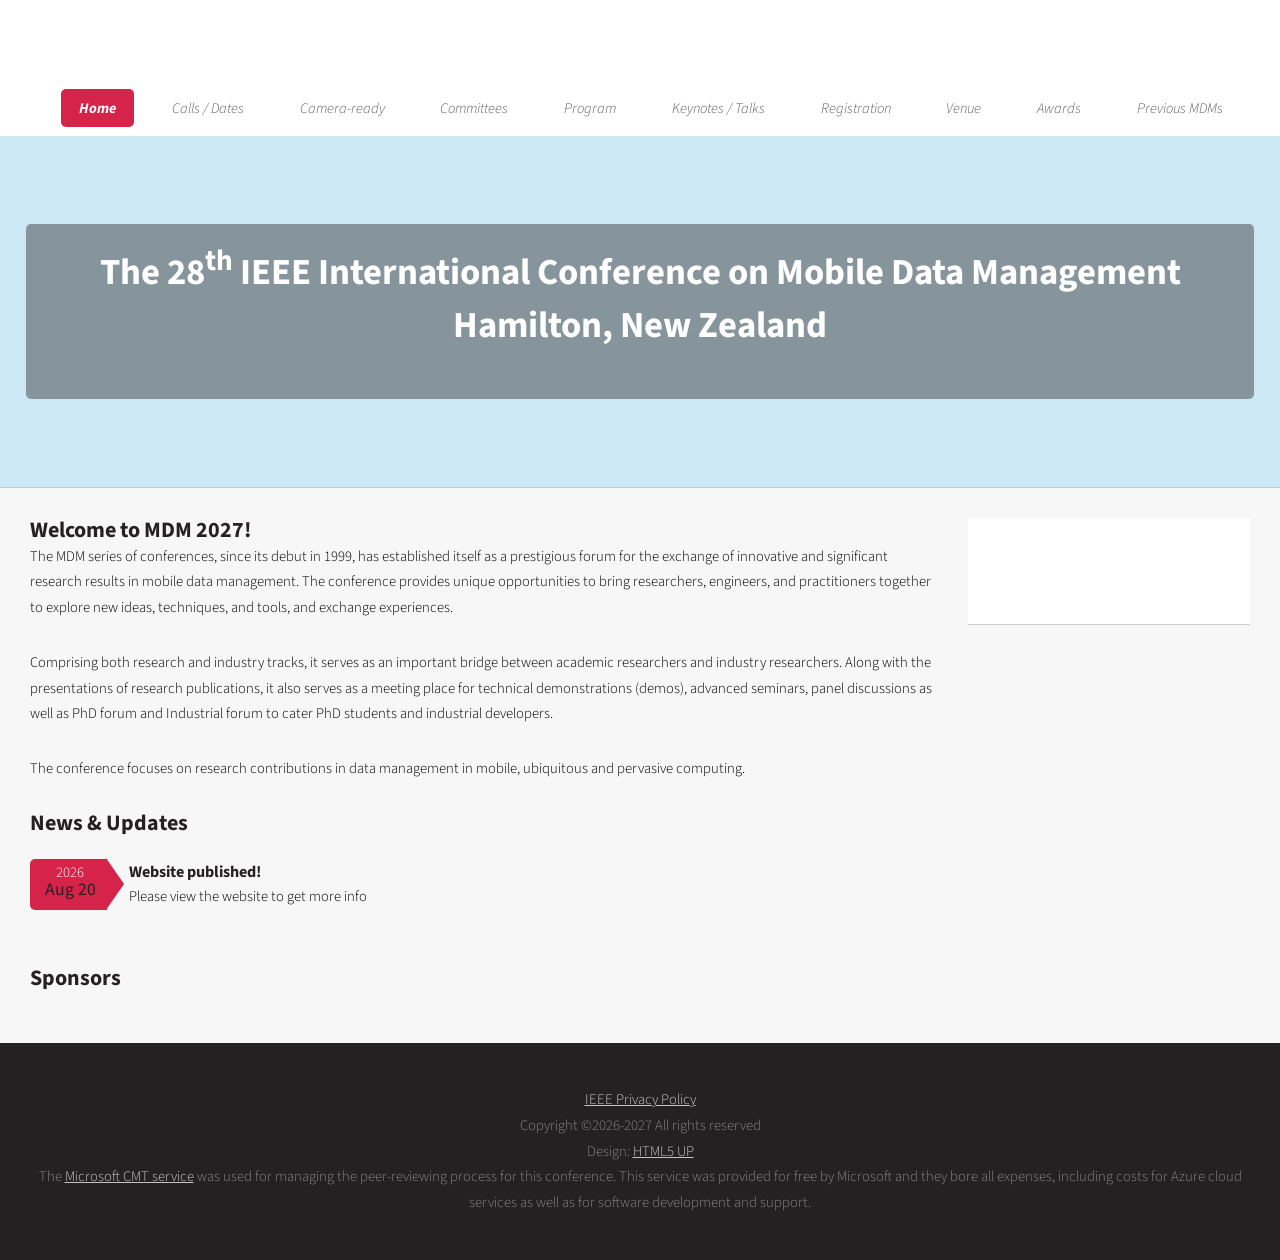
==== index.html @ 101214c4 "Initialise website" ====
<!DOCTYPE HTML>
<!--
	Dopetrope by HTML5 UP
	html5up.net | @ajlkn
	Free for personal and commercial use under the CCA 3.0 license (html5up.net/license)
-->
<html>

<head>
	<title>28th IEEE International Conference on Mobile Data Management, IEEE MDM 2027 (Hamilton)</title>
	<meta charset="utf-8" />
	<meta name="viewport" content="width=device-width, initial-scale=1, user-scalable=no" />
	<meta http-equiv="Content-Type" content="text/html; charset=UTF-8" />
	<meta http-equiv="Cache-Control" content="no-cache, no-store, must-revalidate" />
	<meta http-equiv="Pragma" content="no-cache" />
	<meta http-equiv="Expires" content="0" />

	<meta property="og:title"
		content="28th IEEE International Conference on Mobile Data Management, IEEE MDM 2027, (Hamilton)" />
	<link rel="stylesheet" href="assets/css/main.css" />
</head>

<body class="right-sidebar is-preload">
	<div id="page-wrapper">
		<!-- Header -->
		<section id="header">
			<!-- Logo -->
			<!-- <h1><a href="index.html"><img src="images/MDM2026-mini.png"></a></h1> -->

			<!-- Nav -->
			<nav id="nav">
				<ul>
					<li class="current"><a href="index.html">Home</a></li>
					<li>
						<a href="calls.html#main">Calls / Dates</a>
					</li>
					<li><a href="camera.html#main">Camera-ready</a></li>
					<li>
						<a href="committee.html#main">Committees</a>
						<ul>
							<li><a href="committees1.html#main">Organizing Committee</a></li>
							<li><a href="committees2.html#main">Program Committee</a></li>
						</ul>
					</li>
					<li>
						<a href="program.html#main">Program</a>
						<ul>
							<li><a href="program.html#main">Overview</a></li>
						</ul>
					</li>
					<li>
						<a href="keynote.html#main">Keynotes / Talks</a>
					</li>
					<li><a href="registration.html#main">Registration</a></li>
					<li><a href="venue.html#main">Venue</a></li>
					<li><a href="award.html#main">Awards</a></li>    
					<li><a href="prev.html#main">Previous MDMs</a></li>
				</ul>
			</nav>

			<!-- Banner -->
			<section id="banner">
				<header>
					<h2>The 28<sup>th</sup> IEEE International Conference on Mobile Data Management</h2>
					<h2>Hamilton, New Zealand</h2>
				</header>
			</section>
		</section>

		<!-- Main -->
		<section id="main">
			<div class="container">
				<div class="row">
					<div class="col-9 col-12-small">
						<div class="row">
							<div class="col-12">

								<!-- Blog -->
								<section>

									<h2>Welcome to MDM 2027!</h2>
									</header>
									<p>The MDM series of conferences, since its debut in 1999, has
										established itself as a prestigious forum for the exchange of
										innovative and significant research results in mobile data management.
										The conference provides unique opportunities to bring researchers,
										engineers, and practitioners together to explore new ideas, techniques,
										and tools, and exchange experiences.</p>
									<p>Comprising both research and industry tracks, it serves as an
										important bridge between academic researchers and industry researchers.
										Along with the presentations of research publications, it also serves
										as a meeting place for technical demonstrations (demos),
										advanced seminars, panel discussions as well as PhD forum and
										Industrial forum to cater PhD students and industrial developers.</p>
									<p>The conference focuses on research contributions in data
										management in mobile, ubiquitous and pervasive computing.</p>

									<div>
										<section>
											<header>
												<h2>News & Updates</h2>
											</header>

											<ul class="dates">
												<li>
															<span class="date">2026 <strong>Aug 20</strong></span>
															<h3><a href="https://mdm-2027.github.io/index.html">Website published!</a></h3>
															<p>Please view the website to get more info</p>
														</li>
												
											</ul>
										</section>

										<section>
											<header>
												<h2>Sponsors</h2>
											</header>
											<ul class="divided">
												<!-- <li><a href="https://www.ieee.org/">IEEE</a></li> -->
											</ul>
										</section>

									</div>
								</section>

							</div>
						</div>
					</div>
					<div class="col-3 col-12-small" w3-include-html="submodules/sidebar.html">
					</div>
				</div>

			</div>
		</section>

		<!-- Footer -->
		<section id="footer" w3-include-html="submodules/footer.html">
		</section>

	</div>

	<!-- Scripts -->
	<script src="assets/js/jquery.min.js"></script>
	<script src="assets/js/jquery.dropotron.min.js"></script>
	<script src="assets/js/browser.min.js"></script>
	<script src="assets/js/breakpoints.min.js"></script>
	<script src="assets/js/util.js"></script>
	<script src="assets/js/main.js"></script>
	<script src="assets/js/includeHtml.js"></script>

</body>

</html>
---- assets/css/main.css ----
@import url('fontawesome-all.min.css');
@import url('https://fonts.googleapis.com/css?family=Source+Sans+Pro:300,400,700,900,300italic');

/*
	Dopetrope by HTML5 UP
	html5up.net | @ajlkn
	Free for personal and commercial use under the CCA 3.0 license (html5up.net/license)
*/
html,
body,
div,
span,
applet,
object,
iframe,
h1,
h2,
h3,
h4,
h5,
h6,
p,
blockquote,
pre,
a,
abbr,
acronym,
address,
big,
cite,
code,
del,
dfn,
em,
img,
ins,
kbd,
q,
s,
samp,
small,
strike,
strong,
sub,
sup,
tt,
var,
b,
u,
i,
center,
dl,
dt,
dd,
ol,
ul,
li,
fieldset,
form,
label,
legend,
table,
caption,
tbody,
tfoot,
thead,
tr,
th,
td,
article,
aside,
canvas,
details,
embed,
figure,
figcaption,
footer,
header,
hgroup,
menu,
nav,
output,
ruby,
section,
summary,
time,
mark,
audio,
video {
  margin: 0;
  padding: 0;
  border: 0;
  font-size: 100%;
  font: inherit;
  vertical-align: baseline;
}

article,
aside,
details,
figcaption,
figure,
footer,
header,
hgroup,
menu,
nav,
section {
  display: block;
}

body {
  line-height: 1;
}

ol,
ul {
  list-style: none;
}

blockquote,
q {
  quotes: none;
}

blockquote:before,
blockquote:after,
q:before,
q:after {
  content: '';
  content: none;
}

table {
  border-collapse: collapse;
  border-spacing: 0;
}

body {
  -webkit-text-size-adjust: none;
}

mark {
  background-color: transparent;
  color: inherit;
}

input::-moz-focus-inner {
  border: 0;
  padding: 0;
}

input,
select,
textarea {
  -moz-appearance: none;
  -webkit-appearance: none;
  -ms-appearance: none;
  appearance: none;
}

/* Basic */

html {
  box-sizing: border-box;
}

*,
*:before,
*:after {
  box-sizing: inherit;
}

body {
  background: #252122;
  background-image: url('images/bg02.png');
}

body.is-preload *,
body.is-preload *:before,
body.is-preload *:after {
  -moz-animation: none !important;
  -webkit-animation: none !important;
  -ms-animation: none !important;
  animation: none !important;
  -moz-transition: none !important;
  -webkit-transition: none !important;
  -ms-transition: none !important;
  transition: none !important;
}

body,
input,
textarea,
select {
  font-family: 'Source Sans Pro';
  font-weight: 300;
  color: black;
  font-size: 14pt;
  line-height: 1.75em;
}

strong,
b {
  color: #252122;
  font-weight: 400;
}

i,
em {
  font-style: italic;
}

sub {
  position: relative;
  top: 0.5em;
  font-size: 0.8em;
}

sup {
  position: relative;
  top: -0.5em;
  font-size: 0.8em;
}

blockquote {
  border-left: solid 0.75em #dddddd;
  padding: 1em 0 1em 1.5em;
  font-style: italic;
}

h1,
h2,
h3,
h4,
h5,
h6 {
  color: #252122;
  font-weight: 700;
}

h1 a,
h2 a,
h3 a,
h4 a,
h5 a,
h6 a {
  color: inherit;
  text-decoration: none;
}

h2 {
  font-size: 1.5em;
}

h3 {
  font-size: 1.35em;
}

a {
  color: #d52349;
  text-decoration: underline;
}

a:hover {
  text-decoration: none;
}

br.clear {
  clear: both;
}

hr {
  border: 0;
  border-top: solid 1px #dddddd;
  height: 1px;
  margin: 2em 0 2em 0;
}

p,
ul,
ol,
dl,
table {
  margin-bottom: 2em;
}

/* Container */

.container {
  margin: 0 auto;
  max-width: 100%;
  width: 70em;
}

@media screen and (max-width: 1680px) {
  .container {
    width: 70em;
  }
}

@media screen and (max-width: 1280px) {
  .container {
    width: calc(100% - 60px);
  }
}

@media screen and (max-width: 980px) {
  .container {
    width: calc(100% - 80px);
  }
}

@media screen and (max-width: 736px) {
  .container {
    width: calc(100% - 40px);
  }
}

/* Row */

.row {
  display: flex;
  flex-wrap: wrap;
  box-sizing: border-box;
  align-items: stretch;
}

.row > * {
  box-sizing: border-box;
}

.row.gtr-uniform > * > :last-child {
  margin-bottom: 0;
}

.row.aln-left {
  justify-content: flex-start;
}

.row.aln-center {
  justify-content: center;
}

.row.aln-right {
  justify-content: flex-end;
}

.row.aln-top {
  align-items: flex-start;
}

.row.aln-middle {
  align-items: center;
}

.row.aln-bottom {
  align-items: flex-end;
}

.row > .imp {
  order: -1;
}

.row > .col-1 {
  width: 8.33333%;
}

.row > .off-1 {
  margin-left: 8.33333%;
}

.row > .col-2 {
  width: 16.66667%;
}

.row > .off-2 {
  margin-left: 16.66667%;
}

.row > .col-3 {
  width: 25%;
}

.row > .off-3 {
  margin-left: 25%;
}

.row > .col-4 {
  width: 33.33333%;
}

.row > .off-4 {
  margin-left: 33.33333%;
}

.row > .col-5 {
  width: 41.66667%;
}

.row > .off-5 {
  margin-left: 41.66667%;
}

.row > .col-6 {
  width: 50%;
}

.row > .off-6 {
  margin-left: 50%;
}

.row > .col-7 {
  width: 58.33333%;
}

.row > .off-7 {
  margin-left: 58.33333%;
}

.row > .col-8 {
  width: 66.66667%;
}

.row > .off-8 {
  margin-left: 66.66667%;
}

.row > .col-9 {
  width: 75%;
}

.row > .off-9 {
  margin-left: 75%;
}

.row > .col-10 {
  width: 83.33333%;
}

.row > .off-10 {
  margin-left: 83.33333%;
}

.row > .col-11 {
  width: 91.66667%;
}

.row > .off-11 {
  margin-left: 91.66667%;
}

.row > .col-12 {
  width: 100%;
}

.row > .off-12 {
  margin-left: 100%;
}

.row.gtr-0 {
  margin-top: 0px;
  margin-left: 0px;
}

.row.gtr-0 > * {
  padding: 0px 0 0 0px;
}

.row.gtr-0.gtr-uniform {
  margin-top: 0px;
}

.row.gtr-0.gtr-uniform > * {
  padding-top: 0px;
}

.row.gtr-25 {
  margin-top: -12.5px;
  margin-left: -12.5px;
}

.row.gtr-25 > * {
  padding: 12.5px 0 0 12.5px;
}

.row.gtr-25.gtr-uniform {
  margin-top: -12.5px;
}

.row.gtr-25.gtr-uniform > * {
  padding-top: 12.5px;
}

.row.gtr-50 {
  margin-top: -25px;
  margin-left: -25px;
}

.row.gtr-50 > * {
  padding: 25px 0 0 25px;
}

.row.gtr-50.gtr-uniform {
  margin-top: -25px;
}

.row.gtr-50.gtr-uniform > * {
  padding-top: 25px;
}

.row {
  margin-top: -50px;
  margin-left: -50px;
}

.row > * {
  padding: 50px 0 0 50px;
}

.row.gtr-uniform {
  margin-top: -50px;
}

.row.gtr-uniform > * {
  padding-top: 50px;
}

.row.gtr-150 {
  margin-top: -75px;
  margin-left: -75px;
}

.row.gtr-150 > * {
  padding: 75px 0 0 75px;
}

.row.gtr-150.gtr-uniform {
  margin-top: -75px;
}

.row.gtr-150.gtr-uniform > * {
  padding-top: 75px;
}

.row.gtr-200 {
  margin-top: -100px;
  margin-left: -100px;
}

.row.gtr-200 > * {
  padding: 100px 0 0 100px;
}

.row.gtr-200.gtr-uniform {
  margin-top: -100px;
}

.row.gtr-200.gtr-uniform > * {
  padding-top: 100px;
}

@media screen and (max-width: 1680px) {
  .row {
    display: flex;
    flex-wrap: wrap;
    box-sizing: border-box;
    align-items: stretch;
  }

  .row > * {
    box-sizing: border-box;
  }

  .row.gtr-uniform > * > :last-child {
    margin-bottom: 0;
  }

  .row.aln-left {
    justify-content: flex-start;
  }

  .row.aln-center {
    justify-content: center;
  }

  .row.aln-right {
    justify-content: flex-end;
  }

  .row.aln-top {
    align-items: flex-start;
  }

  .row.aln-middle {
    align-items: center;
  }

  .row.aln-bottom {
    align-items: flex-end;
  }

  .row > .imp-xlarge {
    order: -1;
  }

  .row > .col-1-xlarge {
    width: 8.33333%;
  }

  .row > .off-1-xlarge {
    margin-left: 8.33333%;
  }

  .row > .col-2-xlarge {
    width: 16.66667%;
  }

  .row > .off-2-xlarge {
    margin-left: 16.66667%;
  }

  .row > .col-3-xlarge {
    width: 25%;
  }

  .row > .off-3-xlarge {
    margin-left: 25%;
  }

  .row > .col-4-xlarge {
    width: 33.33333%;
  }

  .row > .off-4-xlarge {
    margin-left: 33.33333%;
  }

  .row > .col-5-xlarge {
    width: 41.66667%;
  }

  .row > .off-5-xlarge {
    margin-left: 41.66667%;
  }

  .row > .col-6-xlarge {
    width: 50%;
  }

  .row > .off-6-xlarge {
    margin-left: 50%;
  }

  .row > .col-7-xlarge {
    width: 58.33333%;
  }

  .row > .off-7-xlarge {
    margin-left: 58.33333%;
  }

  .row > .col-8-xlarge {
    width: 66.66667%;
  }

  .row > .off-8-xlarge {
    margin-left: 66.66667%;
  }

  .row > .col-9-xlarge {
    width: 75%;
  }

  .row > .off-9-xlarge {
    margin-left: 75%;
  }

  .row > .col-10-xlarge {
    width: 83.33333%;
  }

  .row > .off-10-xlarge {
    margin-left: 83.33333%;
  }

  .row > .col-11-xlarge {
    width: 91.66667%;
  }

  .row > .off-11-xlarge {
    margin-left: 91.66667%;
  }

  .row > .col-12-xlarge {
    width: 100%;
  }

  .row > .off-12-xlarge {
    margin-left: 100%;
  }

  .row.gtr-0 {
    margin-top: 0px;
    margin-left: 0px;
  }

  .row.gtr-0 > * {
    padding: 0px 0 0 0px;
  }

  .row.gtr-0.gtr-uniform {
    margin-top: 0px;
  }

  .row.gtr-0.gtr-uniform > * {
    padding-top: 0px;
  }

  .row.gtr-25 {
    margin-top: -12.5px;
    margin-left: -12.5px;
  }

  .row.gtr-25 > * {
    padding: 12.5px 0 0 12.5px;
  }

  .row.gtr-25.gtr-uniform {
    margin-top: -12.5px;
  }

  .row.gtr-25.gtr-uniform > * {
    padding-top: 12.5px;
  }

  .row.gtr-50 {
    margin-top: -25px;
    margin-left: -25px;
  }

  .row.gtr-50 > * {
    padding: 25px 0 0 25px;
  }

  .row.gtr-50.gtr-uniform {
    margin-top: -25px;
  }

  .row.gtr-50.gtr-uniform > * {
    padding-top: 25px;
  }

  .row {
    margin-top: -50px;
    margin-left: -50px;
  }

  .row > * {
    padding: 50px 0 0 50px;
  }

  .row.gtr-uniform {
    margin-top: -50px;
  }

  .row.gtr-uniform > * {
    padding-top: 50px;
  }

  .row.gtr-150 {
    margin-top: -75px;
    margin-left: -75px;
  }

  .row.gtr-150 > * {
    padding: 75px 0 0 75px;
  }

  .row.gtr-150.gtr-uniform {
    margin-top: -75px;
  }

  .row.gtr-150.gtr-uniform > * {
    padding-top: 75px;
  }

  .row.gtr-200 {
    margin-top: -100px;
    margin-left: -100px;
  }

  .row.gtr-200 > * {
    padding: 100px 0 0 100px;
  }

  .row.gtr-200.gtr-uniform {
    margin-top: -100px;
  }

  .row.gtr-200.gtr-uniform > * {
    padding-top: 100px;
  }
}

@media screen and (max-width: 1280px) {
  .row {
    display: flex;
    flex-wrap: wrap;
    box-sizing: border-box;
    align-items: stretch;
  }

  .row > * {
    box-sizing: border-box;
  }

  .row.gtr-uniform > * > :last-child {
    margin-bottom: 0;
  }

  .row.aln-left {
    justify-content: flex-start;
  }

  .row.aln-center {
    justify-content: center;
  }

  .row.aln-right {
    justify-content: flex-end;
  }

  .row.aln-top {
    align-items: flex-start;
  }

  .row.aln-middle {
    align-items: center;
  }

  .row.aln-bottom {
    align-items: flex-end;
  }

  .row > .imp-large {
    order: -1;
  }

  .row > .col-1-large {
    width: 8.33333%;
  }

  .row > .off-1-large {
    margin-left: 8.33333%;
  }

  .row > .col-2-large {
    width: 16.66667%;
  }

  .row > .off-2-large {
    margin-left: 16.66667%;
  }

  .row > .col-3-large {
    width: 25%;
  }

  .row > .off-3-large {
    margin-left: 25%;
  }

  .row > .col-4-large {
    width: 33.33333%;
  }

  .row > .off-4-large {
    margin-left: 33.33333%;
  }

  .row > .col-5-large {
    width: 41.66667%;
  }

  .row > .off-5-large {
    margin-left: 41.66667%;
  }

  .row > .col-6-large {
    width: 50%;
  }

  .row > .off-6-large {
    margin-left: 50%;
  }

  .row > .col-7-large {
    width: 58.33333%;
  }

  .row > .off-7-large {
    margin-left: 58.33333%;
  }

  .row > .col-8-large {
    width: 66.66667%;
  }

  .row > .off-8-large {
    margin-left: 66.66667%;
  }

  .row > .col-9-large {
    width: 75%;
  }

  .row > .off-9-large {
    margin-left: 75%;
  }

  .row > .col-10-large {
    width: 83.33333%;
  }

  .row > .off-10-large {
    margin-left: 83.33333%;
  }

  .row > .col-11-large {
    width: 91.66667%;
  }

  .row > .off-11-large {
    margin-left: 91.66667%;
  }

  .row > .col-12-large {
    width: 100%;
  }

  .row > .off-12-large {
    margin-left: 100%;
  }

  .row.gtr-0 {
    margin-top: 0px;
    margin-left: 0px;
  }

  .row.gtr-0 > * {
    padding: 0px 0 0 0px;
  }

  .row.gtr-0.gtr-uniform {
    margin-top: 0px;
  }

  .row.gtr-0.gtr-uniform > * {
    padding-top: 0px;
  }

  .row.gtr-25 {
    margin-top: -7.5px;
    margin-left: -7.5px;
  }

  .row.gtr-25 > * {
    padding: 7.5px 0 0 7.5px;
  }

  .row.gtr-25.gtr-uniform {
    margin-top: -7.5px;
  }

  .row.gtr-25.gtr-uniform > * {
    padding-top: 7.5px;
  }

  .row.gtr-50 {
    margin-top: -15px;
    margin-left: -15px;
  }

  .row.gtr-50 > * {
    padding: 15px 0 0 15px;
  }

  .row.gtr-50.gtr-uniform {
    margin-top: -15px;
  }

  .row.gtr-50.gtr-uniform > * {
    padding-top: 15px;
  }

  .row {
    margin-top: -30px;
    margin-left: -30px;
  }

  .row > * {
    padding: 30px 0 0 30px;
  }

  .row.gtr-uniform {
    margin-top: -30px;
  }

  .row.gtr-uniform > * {
    padding-top: 30px;
  }

  .row.gtr-150 {
    margin-top: -45px;
    margin-left: -45px;
  }

  .row.gtr-150 > * {
    padding: 45px 0 0 45px;
  }

  .row.gtr-150.gtr-uniform {
    margin-top: -45px;
  }

  .row.gtr-150.gtr-uniform > * {
    padding-top: 45px;
  }

  .row.gtr-200 {
    margin-top: -60px;
    margin-left: -60px;
  }

  .row.gtr-200 > * {
    padding: 60px 0 0 60px;
  }

  .row.gtr-200.gtr-uniform {
    margin-top: -60px;
  }

  .row.gtr-200.gtr-uniform > * {
    padding-top: 60px;
  }
}

@media screen and (max-width: 980px) {
  .row {
    display: flex;
    flex-wrap: wrap;
    box-sizing: border-box;
    align-items: stretch;
  }

  .row > * {
    box-sizing: border-box;
  }

  .row.gtr-uniform > * > :last-child {
    margin-bottom: 0;
  }

  .row.aln-left {
    justify-content: flex-start;
  }

  .row.aln-center {
    justify-content: center;
  }

  .row.aln-right {
    justify-content: flex-end;
  }

  .row.aln-top {
    align-items: flex-start;
  }

  .row.aln-middle {
    align-items: center;
  }

  .row.aln-bottom {
    align-items: flex-end;
  }

  .row > .imp-medium {
    order: -1;
  }

  .row > .col-1-medium {
    width: 8.33333%;
  }

  .row > .off-1-medium {
    margin-left: 8.33333%;
  }

  .row > .col-2-medium {
    width: 16.66667%;
  }

  .row > .off-2-medium {
    margin-left: 16.66667%;
  }

  .row > .col-3-medium {
    width: 25%;
  }

  .row > .off-3-medium {
    margin-left: 25%;
  }

  .row > .col-4-medium {
    width: 33.33333%;
  }

  .row > .off-4-medium {
    margin-left: 33.33333%;
  }

  .row > .col-5-medium {
    width: 41.66667%;
  }

  .row > .off-5-medium {
    margin-left: 41.66667%;
  }

  .row > .col-6-medium {
    width: 50%;
  }

  .row > .off-6-medium {
    margin-left: 50%;
  }

  .row > .col-7-medium {
    width: 58.33333%;
  }

  .row > .off-7-medium {
    margin-left: 58.33333%;
  }

  .row > .col-8-medium {
    width: 66.66667%;
  }

  .row > .off-8-medium {
    margin-left: 66.66667%;
  }

  .row > .col-9-medium {
    width: 75%;
  }

  .row > .off-9-medium {
    margin-left: 75%;
  }

  .row > .col-10-medium {
    width: 83.33333%;
  }

  .row > .off-10-medium {
    margin-left: 83.33333%;
  }

  .row > .col-11-medium {
    width: 91.66667%;
  }

  .row > .off-11-medium {
    margin-left: 91.66667%;
  }

  .row > .col-12-medium {
    width: 100%;
  }

  .row > .off-12-medium {
    margin-left: 100%;
  }

  .row.gtr-0 {
    margin-top: 0px;
    margin-left: 0px;
  }

  .row.gtr-0 > * {
    padding: 0px 0 0 0px;
  }

  .row.gtr-0.gtr-uniform {
    margin-top: 0px;
  }

  .row.gtr-0.gtr-uniform > * {
    padding-top: 0px;
  }

  .row.gtr-25 {
    margin-top: -10px;
    margin-left: -10px;
  }

  .row.gtr-25 > * {
    padding: 10px 0 0 10px;
  }

  .row.gtr-25.gtr-uniform {
    margin-top: -10px;
  }

  .row.gtr-25.gtr-uniform > * {
    padding-top: 10px;
  }

  .row.gtr-50 {
    margin-top: -20px;
    margin-left: -20px;
  }

  .row.gtr-50 > * {
    padding: 20px 0 0 20px;
  }

  .row.gtr-50.gtr-uniform {
    margin-top: -20px;
  }

  .row.gtr-50.gtr-uniform > * {
    padding-top: 20px;
  }

  .row {
    margin-top: -40px;
    margin-left: -40px;
  }

  .row > * {
    padding: 40px 0 0 40px;
  }

  .row.gtr-uniform {
    margin-top: -40px;
  }

  .row.gtr-uniform > * {
    padding-top: 40px;
  }

  .row.gtr-150 {
    margin-top: -60px;
    margin-left: -60px;
  }

  .row.gtr-150 > * {
    padding: 60px 0 0 60px;
  }

  .row.gtr-150.gtr-uniform {
    margin-top: -60px;
  }

  .row.gtr-150.gtr-uniform > * {
    padding-top: 60px;
  }

  .row.gtr-200 {
    margin-top: -80px;
    margin-left: -80px;
  }

  .row.gtr-200 > * {
    padding: 80px 0 0 80px;
  }

  .row.gtr-200.gtr-uniform {
    margin-top: -80px;
  }

  .row.gtr-200.gtr-uniform > * {
    padding-top: 80px;
  }
}

@media screen and (max-width: 736px) {
  .row {
    display: flex;
    flex-wrap: wrap;
    box-sizing: border-box;
    align-items: stretch;
  }

  .row > * {
    box-sizing: border-box;
  }

  .row.gtr-uniform > * > :last-child {
    margin-bottom: 0;
  }

  .row.aln-left {
    justify-content: flex-start;
  }

  .row.aln-center {
    justify-content: center;
  }

  .row.aln-right {
    justify-content: flex-end;
  }

  .row.aln-top {
    align-items: flex-start;
  }

  .row.aln-middle {
    align-items: center;
  }

  .row.aln-bottom {
    align-items: flex-end;
  }

  .row > .imp-small {
    order: -1;
  }

  .row > .col-1-small {
    width: 8.33333%;
  }

  .row > .off-1-small {
    margin-left: 8.33333%;
  }

  .row > .col-2-small {
    width: 16.66667%;
  }

  .row > .off-2-small {
    margin-left: 16.66667%;
  }

  .row > .col-3-small {
    width: 25%;
  }

  .row > .off-3-small {
    margin-left: 25%;
  }

  .row > .col-4-small {
    width: 33.33333%;
  }

  .row > .off-4-small {
    margin-left: 33.33333%;
  }

  .row > .col-5-small {
    width: 41.66667%;
  }

  .row > .off-5-small {
    margin-left: 41.66667%;
  }

  .row > .col-6-small {
    width: 50%;
  }

  .row > .off-6-small {
    margin-left: 50%;
  }

  .row > .col-7-small {
    width: 58.33333%;
  }

  .row > .off-7-small {
    margin-left: 58.33333%;
  }

  .row > .col-8-small {
    width: 66.66667%;
  }

  .row > .off-8-small {
    margin-left: 66.66667%;
  }

  .row > .col-9-small {
    width: 75%;
  }

  .row > .off-9-small {
    margin-left: 75%;
  }

  .row > .col-10-small {
    width: 83.33333%;
  }

  .row > .off-10-small {
    margin-left: 83.33333%;
  }

  .row > .col-11-small {
    width: 91.66667%;
  }

  .row > .off-11-small {
    margin-left: 91.66667%;
  }

  .row > .col-12-small {
    width: 100%;
  }

  .row > .off-12-small {
    margin-left: 100%;
  }

  .row.gtr-0 {
    margin-top: 0px;
    margin-left: 0px;
  }

  .row.gtr-0 > * {
    padding: 0px 0 0 0px;
  }

  .row.gtr-0.gtr-uniform {
    margin-top: 0px;
  }

  .row.gtr-0.gtr-uniform > * {
    padding-top: 0px;
  }

  .row.gtr-25 {
    margin-top: -5px;
    margin-left: -5px;
  }

  .row.gtr-25 > * {
    padding: 5px 0 0 5px;
  }

  .row.gtr-25.gtr-uniform {
    margin-top: -5px;
  }

  .row.gtr-25.gtr-uniform > * {
    padding-top: 5px;
  }

  .row.gtr-50 {
    margin-top: -10px;
    margin-left: -10px;
  }

  .row.gtr-50 > * {
    padding: 10px 0 0 10px;
  }

  .row.gtr-50.gtr-uniform {
    margin-top: -10px;
  }

  .row.gtr-50.gtr-uniform > * {
    padding-top: 10px;
  }

  .row {
    margin-top: -20px;
    margin-left: -20px;
  }

  .row > * {
    padding: 20px 0 0 20px;
  }

  .row.gtr-uniform {
    margin-top: -20px;
  }

  .row.gtr-uniform > * {
    padding-top: 20px;
  }

  .row.gtr-150 {
    margin-top: -30px;
    margin-left: -30px;
  }

  .row.gtr-150 > * {
    padding: 30px 0 0 30px;
  }

  .row.gtr-150.gtr-uniform {
    margin-top: -30px;
  }

  .row.gtr-150.gtr-uniform > * {
    padding-top: 30px;
  }

  .row.gtr-200 {
    margin-top: -40px;
    margin-left: -40px;
  }

  .row.gtr-200 > * {
    padding: 40px 0 0 40px;
  }

  .row.gtr-200.gtr-uniform {
    margin-top: -40px;
  }

  .row.gtr-200.gtr-uniform > * {
    padding-top: 40px;
  }
}

/* Form */

form label {
  display: block;
  color: #252122;
  font-weight: 400;
  margin: 0 0 0.5em 0;
}

form input[type='text'],
form input[type='email'],
form input[type='password'],
form select,
form textarea {
  -webkit-appearance: none;
  display: block;
  border: 0;
  padding: 0.75em 1em;
  font-size: 1em;
  border-radius: 5px;
  border: solid 1px #dddddd;
  background: #fff;
  width: 100%;
}

form input[type='text']:focus,
form input[type='email']:focus,
form input[type='password']:focus,
form select:focus,
form textarea:focus {
  box-shadow: inset 0px 0px 1px 1px #43bff0;
}

form textarea {
  height: 15em;
}

form ::-webkit-input-placeholder {
  color: #555 !important;
}

form :-moz-placeholder {
  color: #555 !important;
}

form ::-moz-placeholder {
  color: #555 !important;
}

form :-ms-input-placeholder {
  color: #555 !important;
}

form ::-moz-focus-inner {
  border: 0;
}

/* Tables */

table {
  width: 100%;
}

table tr {
  border-top: solid 1px #dddddd;
}

table tr:first-child {
  border-top: 0;
}

table td {
  padding: 0.5em 1em 0.5em 1em;
}

table th {
  text-align: left;
  padding: 0.5em 1em 0.5em 1em;
  font-weight: 700;
  margin: 0 0 1em 0;
}

table thead {
  border-bottom: solid 2px #dddddd;
}

/* Section/Article */

section,
article {
  margin-bottom: 2.5em;
}

section > :last-child,
section:last-child,
article > :last-child,
article:last-child {
  margin-bottom: 0;
}

header {
  margin: 0 0 1.5em 0;
}

header > p {
  display: block;
  font-style: italic;
  margin: 0.5em 0 0 0;
  padding-bottom: 0.5em;
}


header.major {
  position: relative;
  text-align: center;
  border-top: solid 1px #ccc;
  top: 1em;
  margin: 0 0 3em 0;
}

header.major h2 {
  background: #fff;
  position: relative;
  top: -0.65em;
  display: inline;
  margin: 0;
  padding: 0 1em 0 1em;
}

footer {
  margin: 2.25em 0 0 0;
}

/* Box */

.box {
  background: #ffffff;
  border-bottom: solid 1px #ccc;
  padding: 2.75em 1.75em 2.75em 1.75em;
}

.box .image.featured {
  position: relative;
  width: auto;
  left: 1.75em;
  top: 1.75em;
  margin: -4.5em 0 4.25em -3.5em;
}

.box.post header {
  padding-top: 1em;
  margin: 0 0 2em 0;
}

.box.post h2 {
  font-size: 2.5em;
  letter-spacing: -0.015em;
}

.box.post header > p {
  margin-top: 1.25em;
  font-size: 1.25em;
}

.box footer ul.actions {
  margin-bottom: 0;
}

/* Button */

input[type='button'],
input[type='submit'],
input[type='reset'],
button,
.button {
  -webkit-appearance: none;
  display: inline-block;
  text-decoration: none;
  cursor: pointer;
  border: 0;
  border-radius: 5px;
  background: #d52349;
  color: #fff !important;
  font-weight: 700;
  outline: 0;
  font-size: 1.1em;
  padding: 0.65em 1.5em 0.65em 1.5em;
  text-align: center;
  -moz-transition: background-color 0.25s ease-in-out;
  -webkit-transition: background-color 0.25s ease-in-out;
  -ms-transition: background-color 0.25s ease-in-out;
  transition: background-color 0.25s ease-in-out;
}

input[type='button']:hover,
input[type='submit']:hover,
input[type='reset']:hover,
button:hover,
.button:hover {
  background: #e53359;
}

input[type='button']:active,
input[type='submit']:active,
input[type='reset']:active,
button:active,
.button:active {
  background: #c51349;
}

input[type='button'].alt,
input[type='submit'].alt,
input[type='reset'].alt,
button.alt,
.button.alt {
  background: #252122;
}

input[type='button'].alt:hover,
input[type='submit'].alt:hover,
input[type='reset'].alt:hover,
button.alt:hover,
.button.alt:hover {
  background: #353132;
}

input[type='button'].alt:active,
input[type='submit'].alt:active,
input[type='reset'].alt:active,
button.alt:active,
.button.alt:active {
  background: #151112;
}

input[type='button'].icon:before,
input[type='submit'].icon:before,
input[type='reset'].icon:before,
button.icon:before,
.button.icon:before {
  opacity: 0.35;
  position: relative;
  top: 0.05em;
  margin-right: 0.75em;
}

input[type='button'].large,
input[type='submit'].large,
input[type='reset'].large,
button.large,
.button.large {
  font-size: 1.5em;
  padding: 0.75em 1.5em 0.75em 1.5em;
}

/* Image */

.image {
  display: inline-block;
  outline: 0;
}

.image img {
  display: block;
  width: 100%;
}

.image.centered {
  display: block;
  margin: 0 0 2em 0;
}

.image.centered img {
  margin: 0 auto;
  width: auto;
}

.image.featured {
  display: block;
  width: 100%;
  margin: 0 0 2em 0;
}

.image.left {
  float: left;
  margin: 0 2em 2em 0;
}

/* List */

ul {
  list-style: disc;
  padding-left: 1em;
}

ul li {
  padding-left: 0.5em;
}

ol {
  list-style: decimal;
  padding-left: 1.25em;
}

ol li {
  padding-left: 0.25em;
}

/* Actions */

ul.actions {
  list-style: none;
  padding-left: 0;
}

ul.actions li {
  display: inline-block;
  margin-left: 1em;
  padding-left: 0;
}

ul.actions li:first-child {
  margin-left: 0;
}

/* Links */

ul.links {
  list-style: none;
  padding-left: 0;
}

ul.links li {
  display: inline-block;
  border-left: solid 1px rgba(255, 255, 255, 0.05);
  padding: 0 0 0 1em;
  margin: 0 0 0 1em;
}

ul.links li:first-child {
  border-left: 0;
  padding-left: 0;
  margin-left: 0;
}

/* Contact */

ul.contact {
  list-style: none;
  padding-left: 0;
}

ul.contact li {
  position: relative;
  border-top: solid 1px #ddd;
  padding: 1.3em 0 1.3em 7em;
}

ul.contact li h3 {
  position: absolute;
  left: 0;
  top: 1.3em;
  font-size: 1.1em;
}

ul.contact li p {
  margin: 0;
}

ul.contact li:first-child {
  padding-top: 0;
  border-top: 0;
}

ul.contact li:first-child h3 {
  top: 0;
}

/* Dates */

ul.dates {
  list-style: none;
  padding-left: 0;
}

ul.dates li {
  position: relative;
  border-top: solid 1px #ddd;
  padding: 1.3em 0 1.3em 6.75em;
}

ul.dates .date {
  display: block;
  position: absolute;
  left: 0;
  top: 1.3em;
  background-color: #d52349;
  height: 3.5em;
  text-align: center;
  color: #fff;
  line-height: 1em;
  border-top-left-radius: 5px;
  border-bottom-left-radius: 5px;
  padding: 0.5em 0.75em 0 1em;
}

ul.dates .date:after {
  content: '';
  position: absolute;
  bottom: 0;
  right: -1.2em;
  border-left: solid 1.25em #d52349;
  border-top: solid 1.8em transparent;
  border-bottom: solid 1.8em transparent;
}

ul.dates .date strong {
  display: block;
  font-size: 1.2em;
  padding-top: 0.15em;
}

ul.dates h3 {
  font-size: 1.1em;
}

ul.dates p {
  margin: 0;
}

ul.dates li:first-child {
  border-top: 0;
  padding-top: 0;
}

ul.dates li:first-child .date {
  top: 0;
}

/* Divided */

ul.divided {
  list-style: none;
  padding-left: 0;
}

ul.divided li {
  padding: 0.5em 0 0.5em 0;
}

ul.divided li:first-child {
  border-top: 0;
  padding-top: 0;
}

/* Social */

ul.social {
  list-style: none;
  padding-left: 0;
  overflow: hidden;
  cursor: default;
  margin: 0 0 3.25em 0;
}

ul.social li {
  display: inline-block;
  padding-left: 0;
  margin-left: 0.75em;
}

ul.social li:first-child {
  margin-left: 0;
}

ul.social li a {
  display: inline-block;
  width: 3em;
  height: 3em;
  text-align: center;
  border-radius: 5px;
  background: #888;
  -moz-transition: background-color 0.25s ease-in-out;
  -webkit-transition: background-color 0.25s ease-in-out;
  -ms-transition: background-color 0.25s ease-in-out;
  transition: background-color 0.25s ease-in-out;
}

ul.social li a:before {
  color: #fff;
  font-size: 2em;
  line-height: 1.5em;
}

ul.social li a.fa-facebook {
  background: #3c5a98;
}

ul.social li a.fa-facebook:hover {
  background: #4c6aa8;
}

ul.social li a.fa-twitter {
  background: #2daae4;
}

ul.social li a.fa-twitter:hover {
  background: #3dbaf4;
}

ul.social li a.fa-dribbble {
  background: #c4376b;
}

ul.social li a.fa-dribbble:hover {
  background: #d4477b;
}

ul.social li a.fa-linkedin {
  background: #006599;
}

ul.social li a.fa-linkedin:hover {
  background: #1075a9;
}

ul.social li a.fa-tumblr {
  background: #2b4661;
}

ul.social li a.fa-tumblr:hover {
  background: #3b5671;
}

ul.social li a.fa-google-plus {
  background: #da2713;
}

ul.social li a.fa-google-plus:hover {
  background: #ea3723;
}

/* Icons */

.icon {
  text-decoration: none;
  position: relative;
  text-decoration: none;
}

.icon:before {
  -moz-osx-font-smoothing: grayscale;
  -webkit-font-smoothing: antialiased;
  display: inline-block;
  font-style: normal;
  font-variant: normal;
  text-rendering: auto;
  line-height: 1;
  text-transform: none !important;
  font-family: 'Font Awesome 5 Free';
  font-weight: 400;
}

.icon.solid:before {
  font-weight: 900;
}

.icon.brands:before {
  font-family: 'Font Awesome 5 Brands';
}

.icon:before {
  line-height: inherit;
}

.icon > .label {
  display: none;
}

.icon.featured {
  position: relative;
  display: inline-block;
  background-color: #d52349;
  width: 9em;
  padding: 1.75em 0 0.75em 0;
  border-top-left-radius: 5px;
  border-top-right-radius: 5px;
  margin: 0 0 4.5em 0;
  cursor: default;
}

.icon.featured:before {
  font-size: 4.5em;
  line-height: 1em;
  color: #fff;
}

.icon.featured:after {
  content: '';
  position: absolute;
  bottom: -1.95em;
  left: 0;
  border-top: solid 2em #d52349;
  border-left: solid 4.5em transparent;
  border-right: solid 4.5em transparent;
}

.icon.featured.alt {
  background-color: #252122;
}

.icon.featured.alt:after {
  border-top-color: #252122;
}

.icon.featured.alt2 {
  background-color: #827a7c;
}

.icon.featured.alt2:after {
  border-top-color: #827a7c;
}

/* Page Wrapper */

#page-wrapper > section {
  margin-bottom: 0;
}

/* Header */

#header {
  position: relative;
  background: #ffffff;
  border-bottom: solid 1px #ccc;
  padding: 5em 0 0em 0;
  text-align: center;
}

#header h1 {
  color: #252122;
  font-weight: 900;
  font-size: 2.5em;
  letter-spacing: -0.035em;
  line-height: 1;
}

/* Nav */

#nav {
  margin: 2.5em 0 0 0;
}

#nav > ul {
  margin: 0;
}

#nav > ul > li {
  display: inline-block;
  font-style: italic;
  margin: 0 0.35em 0 0.35em;
}

#nav > ul > li > ul {
  display: none;
}

#nav > ul > li > a {
  border-radius: 5px;
  color: #5d5d5d;
  text-decoration: none;
  padding: 0.6em 1.2em 0.6em 1.2em;
  -moz-transition: background-color 0.25s ease-in-out;
  -webkit-transition: background-color 0.25s ease-in-out;
  -ms-transition: background-color 0.25s ease-in-out;
  transition: background-color 0.25s ease-in-out;
  outline: 0;
}

#nav > ul > li:hover > a,
#nav > ul > li.active > a {
  background: #f3f3f3;
}

#nav > ul > li.current > a {
  background: #d52349;
  color: #fff !important;
  font-weight: 700;
}

.dropotron {
  border-radius: 5px;
  background-color: #252122;
  background-color: rgba(34, 30, 31, 0.98);
  padding: 1.25em 1.5em 1.25em 1.5em;
  font-style: italic;
  min-width: 13em;
  box-shadow: 0px 8px 15px 0px rgba(0, 0, 0, 0.5);
  text-align: left;
  margin-top: -1.25em;
  margin-left: -1px;
  list-style: none;
}

.dropotron a,
.dropotron span {
  color: #aaa;
  text-decoration: none;
  -moz-transition: color 0.25s ease-in-out;
  -webkit-transition: color 0.25s ease-in-out;
  -ms-transition: color 0.25s ease-in-out;
  transition: color 0.25s ease-in-out;
}

.dropotron li {
  padding: 0.25em 0 0.25em 0;
}

.dropotron li:hover > a,
.dropotron li:hover > span {
  color: #fff;
}

.dropotron.level-0 {
  margin-top: 2em;
}

.dropotron.level-0:before {
  content: '';
  display: block;
  position: absolute;
  left: 50%;
  margin-left: -10px;
  top: -9px;
  border-left: solid 10px transparent;
  border-right: solid 10px transparent;
  border-bottom: solid 10px #252122;
  border-bottom-color: rgba(34, 30, 31, 0.98);
}

/* Banner */

#banner {
  background: #cce8f4; /* url('../../images/acropolis_1.jpg'); */
  background-position: center center;
  background-size: auto 100%;
  background-repeat: no-repeat;
  text-align: center;
  position: relative;
  padding: 8em 0;
  margin: 1em 0 0 0;
}

#banner header {
  background-color: rgb(34 30 31 / 41%);
  display: inline-block;
  padding: 2.5em 5em;
  border-radius: 5px;
}

#banner header h2 {
  color: #fff;
  font-weight: 700;
  font-size: 2.5em;
  margin: 0 0 0.65em 0;
}

#banner header p {
  color: #d52349;
  padding: 0;
  font-style: normal;
  margin: 0;
  font-size: 1.5em;
}

/* Intro */

#intro {
  text-align: center;
  overflow: hidden;
}

#intro section {
  margin: 3em 0;
  padding: 2.5em 0;
}

#intro h2 {
  font-size: 1.75em;
}

#intro p {
  margin: 0;
}

#intro .middle {
  position: relative;
  z-index: 1;
}

#intro .middle:before {
  content: '';
  width: 32px;
  height: 100%;
  position: absolute;
  left: -24px;
  top: 0;
  display: block;
  z-index: -1;
  box-shadow: 32px 0 0 0 #fff, 0 -32px 0 0 #fff, 0 32px 0 0 #fff,
    32px 32px 0 0 #fff, 32px -32px 0 0 #fff, 0 0 32px 0 rgba(0, 0, 0, 0.15);
}

#intro .middle:after {
  content: '';
  width: 32px;
  height: 100%;
  position: absolute;
  right: -24px;
  top: 0;
  display: block;
  z-index: -1;
  box-shadow: -32px 0 0 0 #fff, 0 -32px 0 0 #fff, 0 32px 0 0 #fff,
    -32px 32px 0 0 #fff, -32px -32px 0 0 #fff, 0 0 32px 0 rgba(0, 0, 0, 0.15);
}

#intro .button {
  min-width: 12em;
}

#intro footer {
  margin: 0;
}

/* Main */

#main {
  position: relative;
  background: #f7f7f7 url('images/bg02.png');
  padding: 4em 0 4em 0;
}

#main:before {
  content: '';
  position: absolute;
  top: 0;
  left: 0;
  width: 100%;
  background: url('images/bg01.png');
  background-size: 100% 100%;
  z-index: 0;
  opacity: 0.1;
}

#main .major h2 {
  background: #f7f7f7 url('images/bg02.png');
}

/* Footer */

#footer {
  position: relative;
  color: #858484;
  padding: 4em 0;
}

#footer:before {
  content: '';
  position: absolute;
  top: 0;
  left: 0;
  width: 100%;
  background: url('images/bg01.png');
  background-size: 100% 100%;
  z-index: 0;
  opacity: 0.5;
}

#footer a {
  color: #c5c4c4;
}

#footer h2,
#footer h3,
#footer h4,
#footer h5,
#footer h6,
#footer strong,
#footer b {
  color: #fff;
}

#footer h2 a,
#footer h3 a,
#footer h4 a,
#footer h5 a,
#footer h6 a,
#footer strong a,
#footer b a {
  color: inherit;
}

#footer ul.contact li,
#footer ul.dates li,
#footer ul.divided li {
  border-top-color: #353434;
  border-top-color: rgba(255, 255, 255, 0.05);
}

#footer header {
  margin: 0 0 3em 0;
}

#footer header h2 {
  font-size: 1.75em;
}

/* Copyright */

#copyright {
  text-align: center;
  margin: 3em 0 2em 0;
}

#copyright ul.links {
  display: inline-block;
  background: #2c2929;
  background: rgba(255, 255, 255, 0.05);
  border-radius: 5px;
  margin: 0;
  padding: 0.85em 2.25em 0.85em 2.25em;
}

/* XLarge */

@media screen and (max-width: 1680px) {
  /* Basic */

  body,
  input,
  textarea,
  select {
    font-size: 12pt;
  }
}

/* Large */

@media screen and (max-width: 1280px) {
  /* Basic */

  body,
  input,
  textarea,
  select {
    font-size: 11pt;
  }

  /* Section/Article */

  header.major {
    margin: 0.75em 0 2.5em 0;
  }

  header.major h2 {
    padding: 0 1em 0 1em;
  }

  /* Social */

  ul.social li {
    margin: 0 0 0.25em 0.75em;
  }

  /* Header */

  #header {
    padding: 4em 0 0em 0;
  }

  /* Banner */

  #banner {
    padding: 6em 0;
    margin: 1em 0 0 0;
  }

  /* Intro */

  #intro {
    padding: 0;
  }

  #intro section {
    padding: 1em 2em;
  }

  #intro .middle:before {
    left: -12px;
  }

  #intro .middle:after {
    right: -12px;
  }

  /* Main */

  #main {
    padding: 30px 0;
  }

  /* Footer */

  #footer {
    padding: 3em 0;
  }

  #footer:before {
    height: 2.5em;
  }

  #footer header {
    margin: 0 0 1.5em 0;
  }

  #footer header h2 {
    font-size: 1.25em;
  }

  /* Copyright */

  #copyright {
    margin: 0;
  }
}

/* Medium */

#navPanel,
#titleBar {
  display: none;
}

@media screen and (max-width: 980px) {
  /* Basic */

  html,
  body {
    overflow-x: hidden;
  }

  /* Box */

  .box footer ul.actions li {
    margin: 1em 0 0 0;
    display: block;
  }

  .box footer ul.actions li .button {
    width: 100%;
  }

  .box footer ul.actions li:first-child {
    margin-top: 0;
  }

  /* Header */

  #header {
    padding: 3.5em 0 0em 0;
  }

  /* Nav */

  #nav {
    display: none;
  }

  /* Intro */

  #intro {
    padding: 3em 0 0 0;
  }

  #intro section {
    position: relative;
    border-top: solid 1px #dfdfdf;
    margin: 0;
    padding: 40px 0 0 0;
  }

  #intro section.first {
    border-top: 0;
    padding-top: 0;
  }

  #intro section p {
    margin: 0;
  }

  #intro .middle:before,
  #intro .middle:after {
    display: none;
  }

  #intro footer {
    padding: 3em 0 0 0;
  }

  #intro footer ul.actions {
    margin-bottom: 0;
  }

  /* Main */

  #main {
    padding: 40px 0;
  }

  /* Copyright */

  #copyright ul.links {
    display: block;
  }

  /* Nav */

  #page-wrapper {
    -moz-backface-visibility: hidden;
    -webkit-backface-visibility: hidden;
    -ms-backface-visibility: hidden;
    backface-visibility: hidden;
    -moz-transition: -moz-transform 0.5s ease;
    -webkit-transition: -webkit-transform 0.5s ease;
    -ms-transition: -ms-transform 0.5s ease;
    transition: transform 0.5s ease;
    padding-bottom: 1px;
  }

  #titleBar {
    -moz-backface-visibility: hidden;
    -webkit-backface-visibility: hidden;
    -ms-backface-visibility: hidden;
    backface-visibility: hidden;
    -moz-transition: -moz-transform 0.5s ease;
    -webkit-transition: -webkit-transform 0.5s ease;
    -ms-transition: -ms-transform 0.5s ease;
    transition: transform 0.5s ease;
    display: block;
    height: 44px;
    left: 0;
    position: fixed;
    top: 0;
    width: 100%;
    z-index: 10001;
    background: none;
  }

  #titleBar .toggle {
    text-decoration: none;
    width: 80px;
    height: 60px;
  }

  #titleBar .toggle:before {
    -moz-osx-font-smoothing: grayscale;
    -webkit-font-smoothing: antialiased;
    display: inline-block;
    font-style: normal;
    font-variant: normal;
    text-rendering: auto;
    line-height: 1;
    text-transform: none !important;
    font-family: 'Font Awesome 5 Free';
    font-weight: 900;
  }

  #titleBar .toggle:before {
    content: '\f0c9';
    display: block;
    position: absolute;
    left: 10px;
    top: 10px;
    width: 50px;
    height: 40px;
    line-height: 40px;
    font-size: 18px;
    color: #fff;
    text-align: center;
    background: rgba(150, 150, 150, 0.75);
    border-radius: 5px;
  }

  #titleBar .toggle:active:before {
    background-color: #969696;
  }

  #navPanel {
    -moz-backface-visibility: hidden;
    -webkit-backface-visibility: hidden;
    -ms-backface-visibility: hidden;
    backface-visibility: hidden;
    -moz-transform: translateX(-275px);
    -webkit-transform: translateX(-275px);
    -ms-transform: translateX(-275px);
    transform: translateX(-275px);
    -moz-transition: -moz-transform 0.5s ease;
    -webkit-transition: -webkit-transform 0.5s ease;
    -ms-transition: -ms-transform 0.5s ease;
    transition: transform 0.5s ease;
    display: block;
    height: 100%;
    left: 0;
    overflow-y: auto;
    position: fixed;
    top: 0;
    width: 275px;
    z-index: 10002;
    color: #858484;
    background-image: url('images/bg02.png');
    box-shadow: inset -3px 0px 5px 0px rgba(0, 0, 0, 0.35);
  }

  #navPanel .link {
    display: block;
    color: #888;
    text-decoration: none;
    height: 44px;
    line-height: 44px;
    border-top: solid 1px rgba(255, 255, 255, 0.05);
    padding: 0 1em 0 1em;
    font-style: italic;
  }

  #navPanel .link:first-child {
    border-top: 0;
  }

  #navPanel .indent-1 {
    display: inline-block;
    width: 1em;
  }

  #navPanel .indent-2 {
    display: inline-block;
    width: 2em;
  }

  #navPanel .indent-3 {
    display: inline-block;
    width: 3em;
  }

  #navPanel .indent-4 {
    display: inline-block;
    width: 4em;
  }

  #navPanel .indent-5 {
    display: inline-block;
    width: 5em;
  }

  #navPanel .depth-0 {
    color: #fff;
  }

  body.navPanel-visible #page-wrapper {
    -moz-transform: translateX(275px);
    -webkit-transform: translateX(275px);
    -ms-transform: translateX(275px);
    transform: translateX(275px);
  }

  body.navPanel-visible #titleBar {
    -moz-transform: translateX(275px);
    -webkit-transform: translateX(275px);
    -ms-transform: translateX(275px);
    transform: translateX(275px);
  }

  body.navPanel-visible #navPanel {
    -moz-transform: translateX(0);
    -webkit-transform: translateX(0);
    -ms-transform: translateX(0);
    transform: translateX(0);
  }
}

/* Small */

@media screen and (max-width: 736px) {
  /* Basic */

  body,
  input,
  textarea,
  select {
    font-size: 11pt;
  }

  h2,
  h3,
  h4,
  h5,
  h6 {
    font-size: 1.25em;
  }

  /* Button */

  input[type='button'].large,
  input[type='submit'].large,
  input[type='reset'].large,
  button.large,
  .button.large {
    font-size: 1.1em;
    padding: 0.65em 1.5em 0.65em 1.5em;
  }

  /* Actions */

  ul.actions li {
    margin: 1em 0 0 0;
    display: block;
  }

  ul.actions li .button {
    width: 100%;
  }

  ul.actions li:first-child {
    margin-top: 0;
  }

  /* Section/Article */

  section,
  article {
    margin-bottom: 20px;
  }

  header {
    margin: 0 0 1em 0;
  }

  footer {
    margin: 2em 0 0 0;
  }

  /* Box */

  .box {
    padding: 25px 15px 20px 15px;
  }

  .box .image.featured {
    left: 15px;
    top: 15px;
    margin: -40px 0 40px -30px;
  }

  .box.post header {
    padding-top: 0;
    margin: 0 0 1em 0;
  }

  .box.post h2 {
    font-size: 1.5em;
    line-height: 1.5em;
  }

  .box.post header > p {
    margin-top: 0;
    font-size: 1em;
  }

  /* Divided */

  ul.divided li {
    padding: 0.5em 0 0.5em 0;
  }

  /* Contact */

  ul.contact li {
    padding: 0.8em 0 0.8em 7em;
  }

  ul.contact li h3 {
    top: 0.8em;
  }

  /* Dates */

  ul.dates li {
    padding-left: 6em;
  }

  ul.dates h3 {
    margin: 0 0 0.5em 0;
  }

  /* Links */

  ul.links li {
    display: block;
    padding: 0.25em 0 0 0;
    margin: 0.25em 0 0 0;
    border-left: 0;
  }

  ul.links li:first-child {
    padding-top: 0;
    margin-top: 0;
  }

  /* Social */

  ul.social li {
    margin: 0 0.5em 0.75em 0;
  }

  /* Icons */

  .icon.featured {
    width: 8em;
    margin: 0 0 3em 0;
  }

  .icon.featured:after {
    border-left: solid 4em transparent;
    border-right: solid 4em transparent;
  }

  /* Header */

  #header {
    text-align: center;
    padding: 2em 0 0 0;
  }

  #header h1 {
    color: #252122;
    font-weight: 900;
    font-size: 1.75em;
    letter-spacing: -0.035em;
  }

  /* Intro */

  #intro {
    padding: 2em 0 0 0;
  }

  #intro section {
    padding: 40px 0 0 0;
    margin: 20px 0 0 0;
  }

  #intro h2 {
    font-size: 1.25em;
  }

  /* Banner */

  #banner {
    padding: 6em 0;
    margin: 1em 0 0 0;
  }

  #banner header {
    padding: 1.5em 1em 1.5em 1em;
    display: block;
    border-radius: 0;
  }

  #banner header h2 {
    font-size: 1.5em;
    line-height: 1.5em;
    margin: 0 0 0.25em 0;
  }

  #banner header p {
    font-size: 1.2em;
  }

  /* Main */

  #main {
    padding: 20px 0;
  }

  /* Footer */

  #footer {
    padding: 40px 0 20px 0;
  }
}
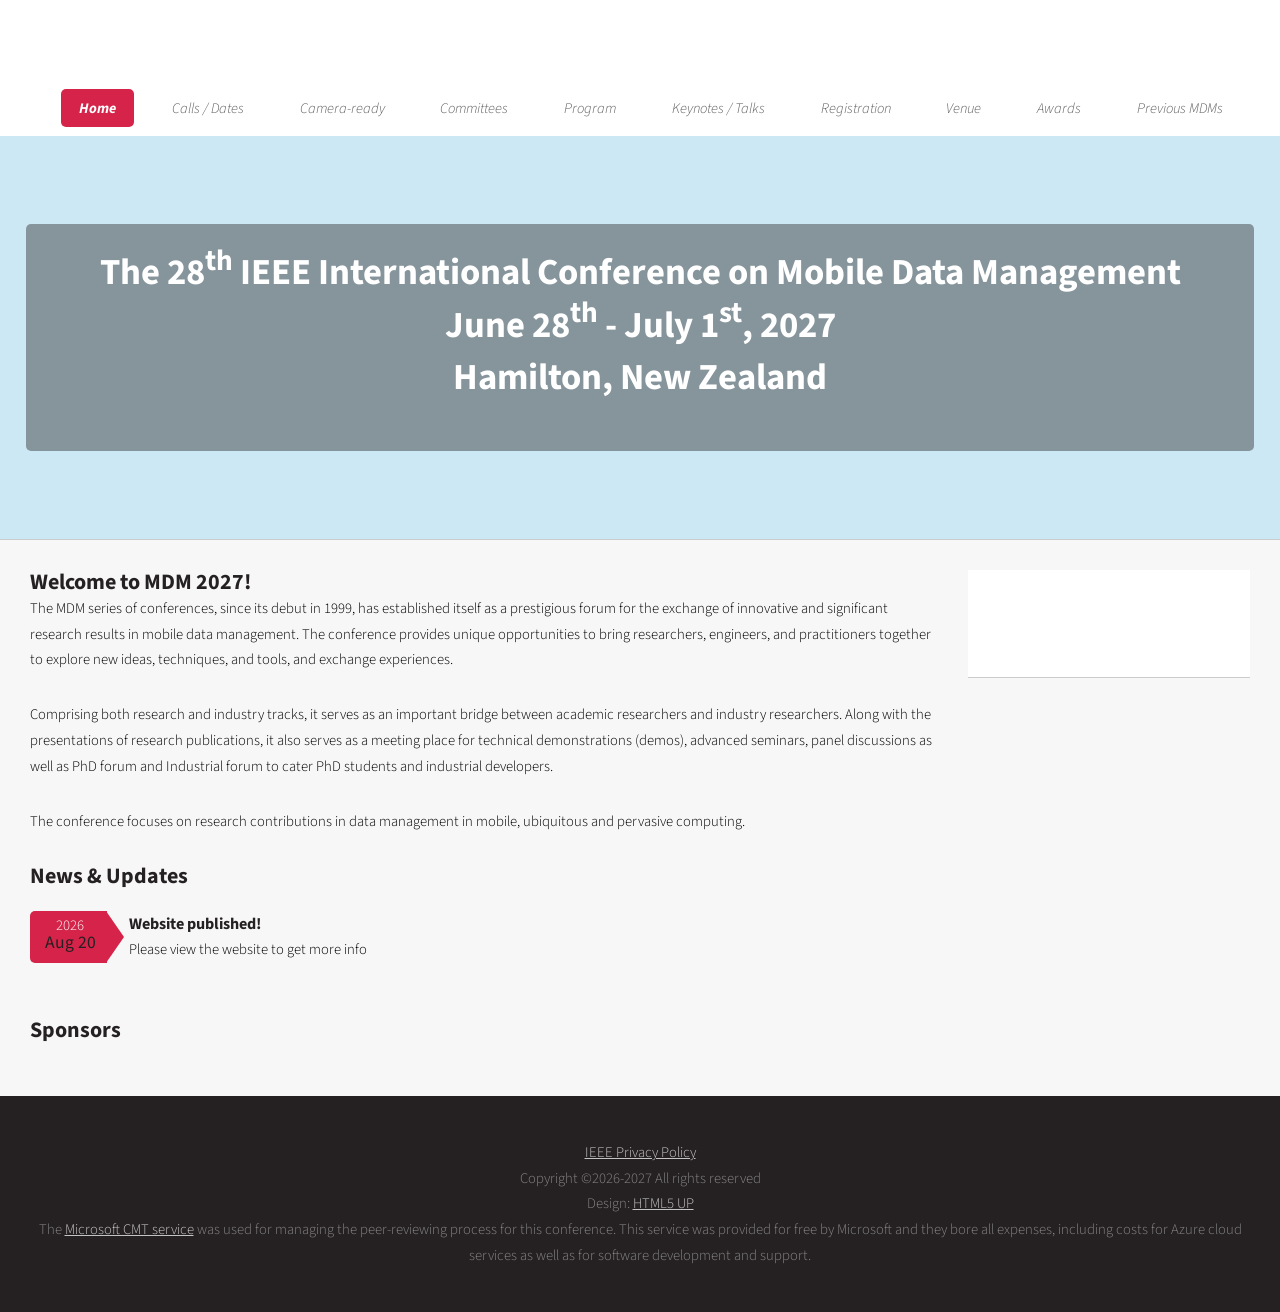
==== commit d7a1a90d: "Add conference date to banner" ====
--- a/index.html
+++ b/index.html
@@ -62,6 +62,7 @@
 			<section id="banner">
 				<header>
 					<h2>The 28<sup>th</sup> IEEE International Conference on Mobile Data Management</h2>
+					<h2>June 28<sup>th</sup> - July 1<sup>st</sup>, 2027</h2>
 					<h2>Hamilton, New Zealand</h2>
 				</header>
 			</section>
